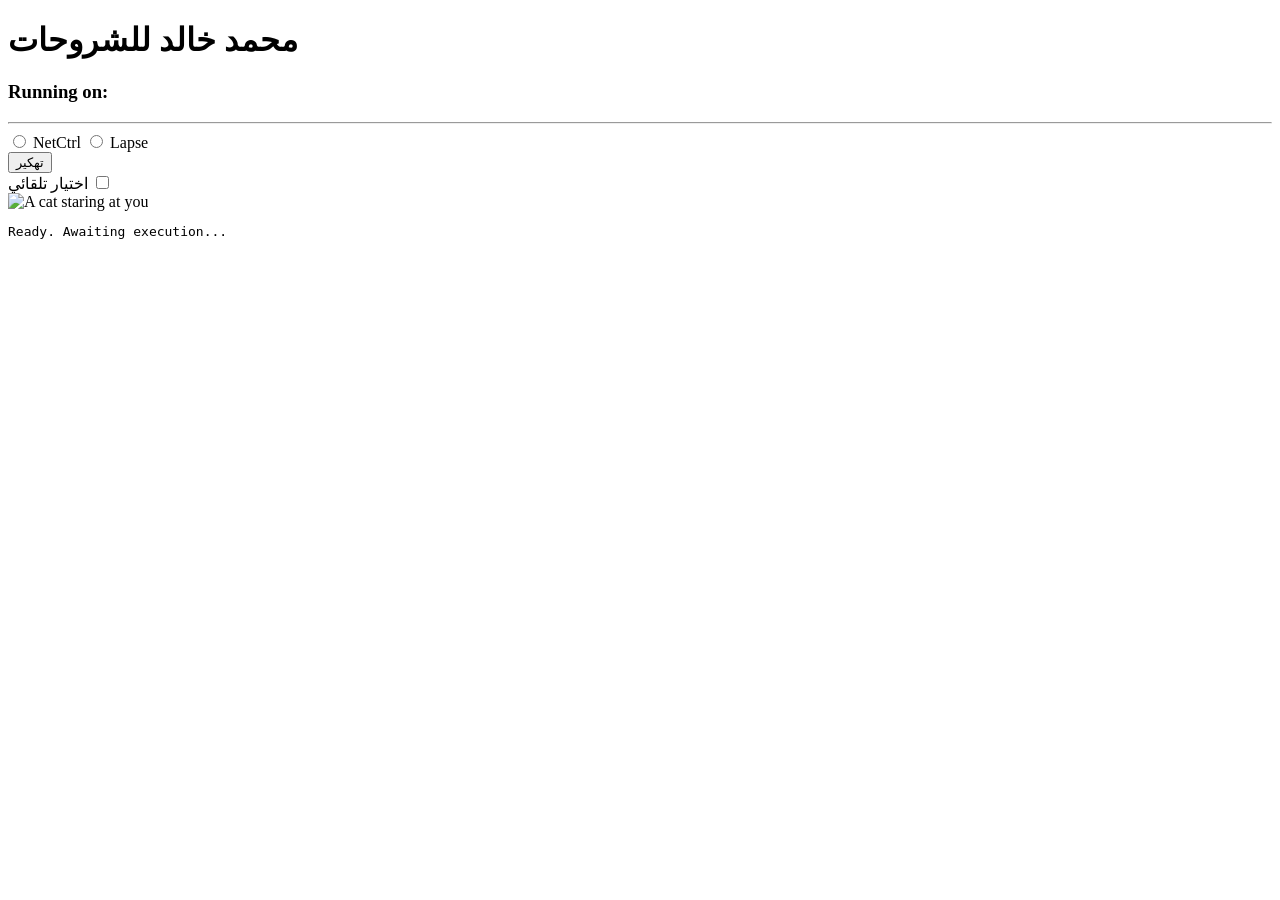
==== index.html @ 31f25939 "Add files via upload" ====
<!DOCTYPE html>
<html lang="en" manifest="cache.manifest">
<head>
  <meta charset="UTF-8">
  <meta name="viewport" content="width=device-width, initial-scale=1.0">
  <title>CSSFontFace exploit</title>
  <link rel="stylesheet" href="includes/style.css">
</head>
<body>

  <h1>محمد خالد للشروحات</h1>
  <h3 id="UA">Running on:</h3>

  <hr>

  <div class="btn-container">
    <form id="kernel-options">
      <input type="radio" name="kernel" id="netctrl-exploit" value="netctrl">
      <label for="netctrl-exploit">NetCtrl</label>
      <input type="radio" name="kernel" id="lapse-exploit" value="lapse">
      <label for="lapse-exploit">Lapse</label>
    </form>
    <button id="تهكير">تهكير</button>
    <div class="autoJb">
      <label for="autoJbInput" id="autoJbLabel">اختيار تلقائي</label>
      <input class="mt-2" id="autoJbInput" type="checkbox">
    </div>
  </div>

  <div class="main-layout">
    <div class="media-box">
      <img src="includes/cat.jpg" alt="A cat staring at you">
    </div>

    <pre id="console">Ready. Awaiting execution...
  </pre>


  </div>

  <script src="src/main.js"></script>
  <script src="includes/script.js"></script>
</body>

</html>
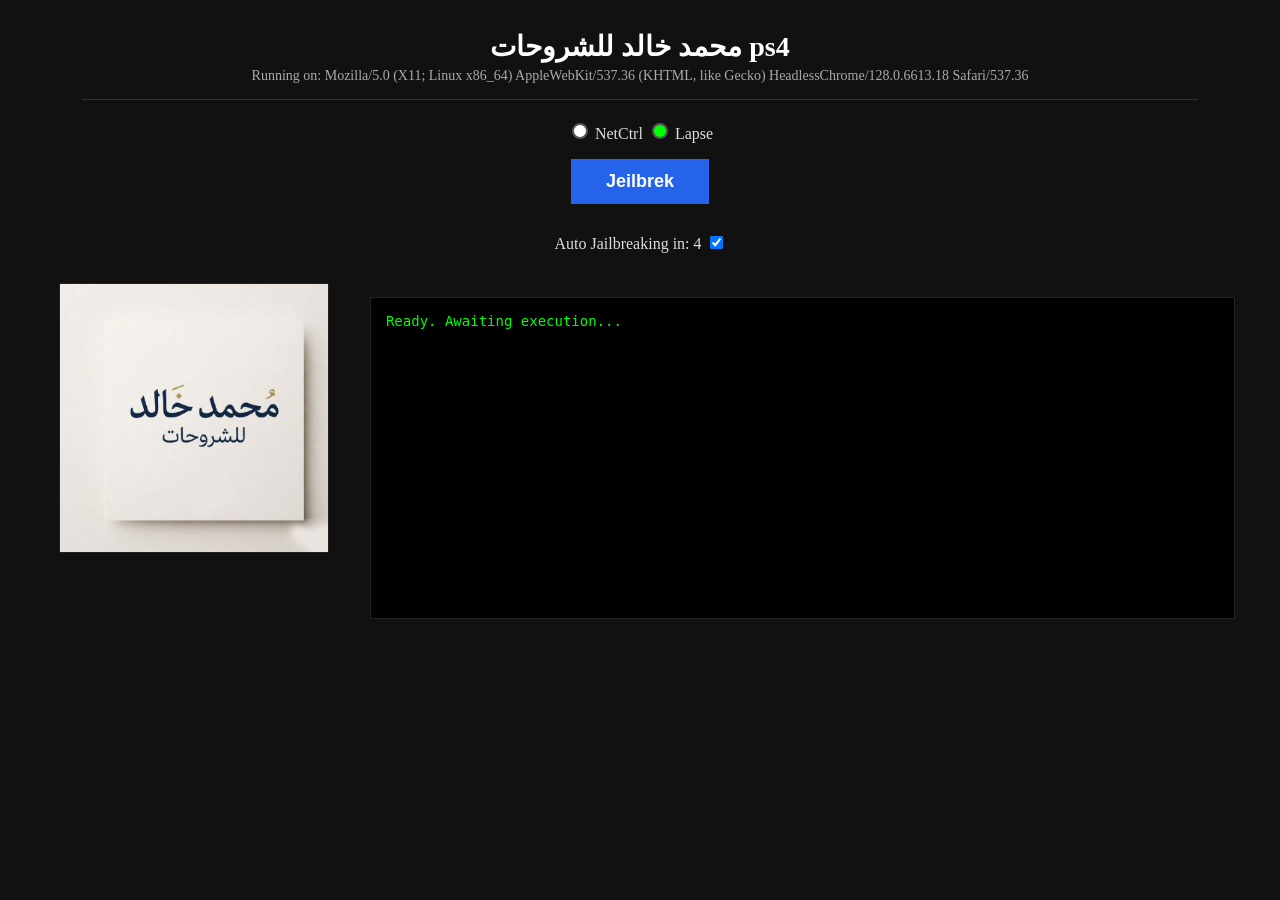
==== commit 8e4a615d: "Update index.html" ====
--- a/index.html
+++ b/index.html
@@ -8,7 +8,7 @@
 </head>
 <body>
 
-  <h1>محمد خالد للشروحات</h1>
+  <h1>محمد خالد للشروحات ps4</h1>
   <h3 id="UA">Running on:</h3>
 
   <hr>
@@ -20,9 +20,9 @@
       <input type="radio" name="kernel" id="lapse-exploit" value="lapse">
       <label for="lapse-exploit">Lapse</label>
     </form>
-    <button id="تهكير">تهكير</button>
+    <button id="jeilbrek">Jeilbrek</button>
     <div class="autoJb">
-      <label for="autoJbInput" id="autoJbLabel">اختيار تلقائي</label>
+      <label for="autoJbInput" id="autoJbLabel">Auto Jailbreak</label>
       <input class="mt-2" id="autoJbInput" type="checkbox">
     </div>
   </div>
--- a/includes/style.css
+++ b/includes/style.css
@@ -0,0 +1,104 @@
+body {
+    background: #111111;
+    color: #dddddd;
+    margin: 0;
+    padding: 20px;
+    text-align: center;
+}
+
+h1 {
+    color: #ffffff;
+    font-size: 28px;
+    margin: 10px 0 5px 0;
+}
+
+h3 {
+    color: #aaaaaa;
+    font-size: 14px;
+    font-weight: normal;
+    margin: 0 0 15px 0;
+}
+
+hr {
+    border: 0;
+    border-top: 1px solid #333333;
+    margin: 15px auto;
+    width: 90%;
+}
+
+.btn-container {
+    margin: 20px 0 30px 0;
+}
+
+button {
+    background: #2563eb;
+    color: #ffffff;
+    border: none;
+    padding: 12px 35px;
+    font-size: 18px;
+    font-weight: bold;
+    cursor: pointer;
+}
+
+button:disabled, button:hover:disabled {
+    background: #0b2253;
+    cursor: default;
+}
+
+button:hover {
+    background: #1d4ed8;
+}
+
+.main-layout {
+    width: 96%;
+    margin: 0 auto;
+}
+
+.media-box {
+    float: left;
+    width: 25%;
+    text-align: center;
+}
+
+.media-box img {
+    width: 90%;
+    height: auto;
+    border: 1px solid #222222;
+}
+
+#console {
+    float: right;
+    width: 70%;
+    background: #000000;
+    color: #00ff00;
+    font-size: 14px;
+    padding: 15px;
+    text-align: left;
+    height: 290px;
+    overflow-y: scroll;
+    word-wrap: break-word;
+    border: 1px solid #222222;
+}
+
+#kernel-options {
+    margin-bottom: 1rem;
+}
+
+input[type="radio"] {
+    -webkit-appearance: none;
+    appearance: none;
+    width: 1rem;
+    height: 1rem;
+    border: 2px solid #555;
+    border-radius: 50%;
+    background-color: #fff;
+    cursor: pointer;
+}
+
+input[type="radio"]:checked {
+    background-color: #00ff00;
+}
+
+.mt-2{
+    margin-top: 2rem;
+}
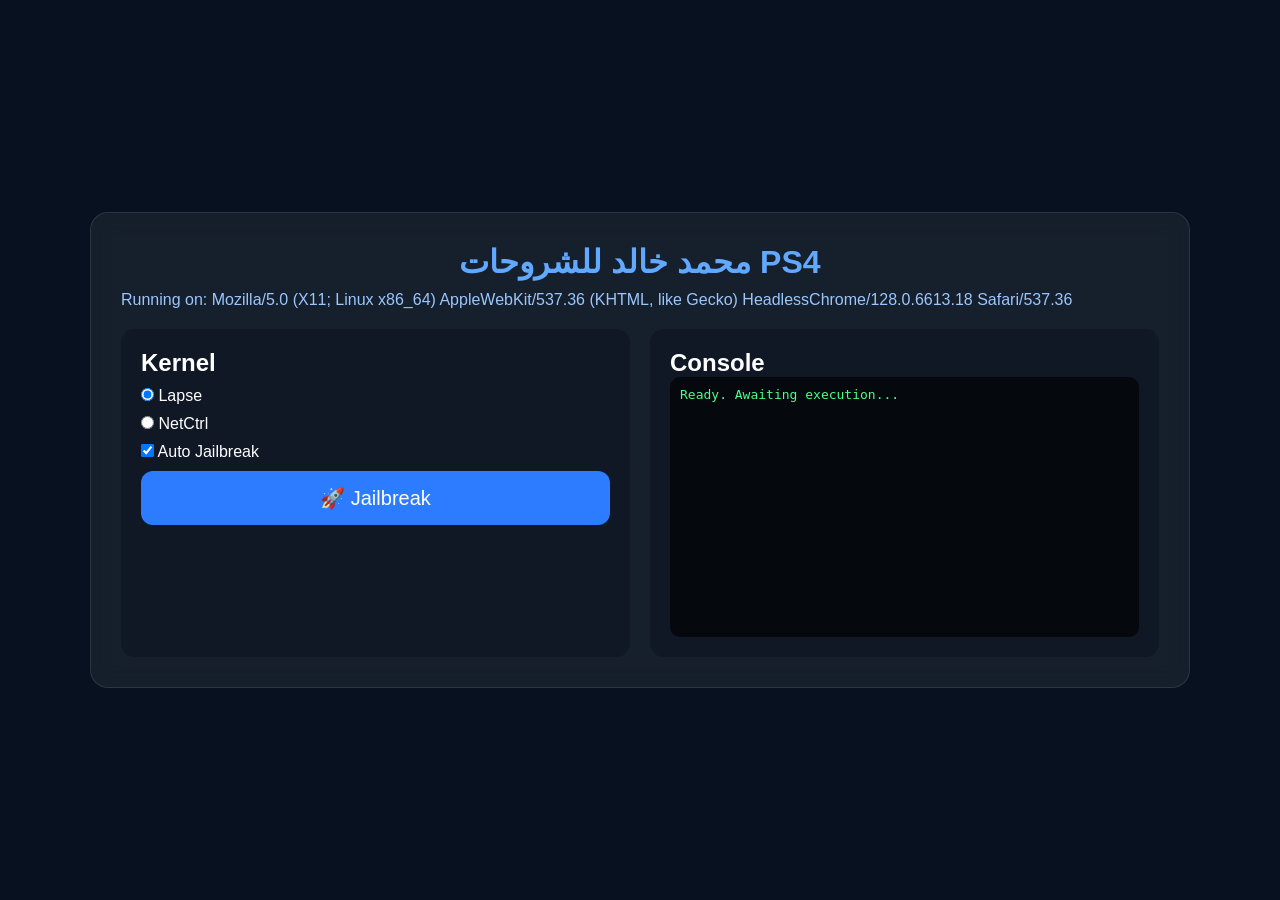
==== commit 429aa4ef: "Add files via upload" ====
--- a/index.html
+++ b/index.html
@@ -1,45 +1,45 @@
-<!DOCTYPE html>
-<html lang="en" manifest="cache.manifest">
-<head>
-  <meta charset="UTF-8">
-  <meta name="viewport" content="width=device-width, initial-scale=1.0">
-  <title>CSSFontFace exploit</title>
-  <link rel="stylesheet" href="includes/style.css">
-</head>
-<body>
-
-  <h1>محمد خالد للشروحات ps4</h1>
-  <h3 id="UA">Running on:</h3>
-
-  <hr>
-
-  <div class="btn-container">
-    <form id="kernel-options">
-      <input type="radio" name="kernel" id="netctrl-exploit" value="netctrl">
-      <label for="netctrl-exploit">NetCtrl</label>
-      <input type="radio" name="kernel" id="lapse-exploit" value="lapse">
-      <label for="lapse-exploit">Lapse</label>
-    </form>
-    <button id="jeilbrek">Jeilbrek</button>
-    <div class="autoJb">
-      <label for="autoJbInput" id="autoJbLabel">Auto Jailbreak</label>
-      <input class="mt-2" id="autoJbInput" type="checkbox">
-    </div>
-  </div>
-
-  <div class="main-layout">
-    <div class="media-box">
-      <img src="includes/cat.jpg" alt="A cat staring at you">
-    </div>
-
-    <pre id="console">Ready. Awaiting execution...
-  </pre>
-
-
-  </div>
-
-  <script src="src/main.js"></script>
-  <script src="includes/script.js"></script>
-</body>
-
-</html>
+<!DOCTYPE html>
+<html lang="en">
+<head>
+<meta charset="UTF-8">
+<meta name="viewport" content="width=device-width,initial-scale=1.0">
+<title>محمد خالد للشروحات PS4</title>
+<style>
+*{margin:0;padding:0;box-sizing:border-box}
+body{font-family:Arial,sans-serif;background:#08111f;color:#fff;min-height:100vh;display:flex;align-items:center;justify-content:center}
+.container{width:1100px;max-width:95%;background:rgba(255,255,255,.06);backdrop-filter:blur(12px);border:1px solid rgba(255,255,255,.1);border-radius:18px;padding:30px}
+h1{text-align:center;color:#61a8ff}
+.top{display:grid;grid-template-columns:1fr 1fr;gap:20px;margin-top:20px}
+.panel{background:#101826;border-radius:14px;padding:20px}
+#console{background:#05080d;color:#4cff8a;height:260px;overflow:auto;padding:10px;border-radius:10px}
+button{width:100%;padding:15px;border:none;border-radius:12px;background:#2d7cff;color:#fff;font-size:20px;cursor:pointer}
+button:hover{background:#4790ff}
+label{display:block;margin:10px 0}
+.status{margin:10px 0;color:#9ac7ff}
+</style>
+</head>
+<body>
+<div class="container">
+<h1>محمد خالد للشروحات PS4</h1>
+<div class="status" id="UA">Running on:</div>
+<div class="top">
+<div class="panel">
+<h2>Kernel</h2>
+<form id="kernel-options">
+<label><input type="radio" name="kernel" id="lapse-exploit" value="lapse" checked> Lapse</label>
+<label><input type="radio" name="kernel" id="netctrl-exploit" value="netctrl"> NetCtrl</label>
+<label><input type="checkbox" id="autoJbInput"> Auto Jailbreak</label>
+</form>
+<button id="jeilbrek">🚀 Jailbreak</button>
+</div>
+<div class="panel">
+<h2>Console</h2>
+<pre id="console">Ready. Awaiting execution...</pre>
+</div>
+</div>
+<!-- ضع هنا ملفات المشروع الأصلية -->
+<script src="src/main.js"></script>
+<script src="includes/script.js"></script>
+</div>
+</body>
+</html>
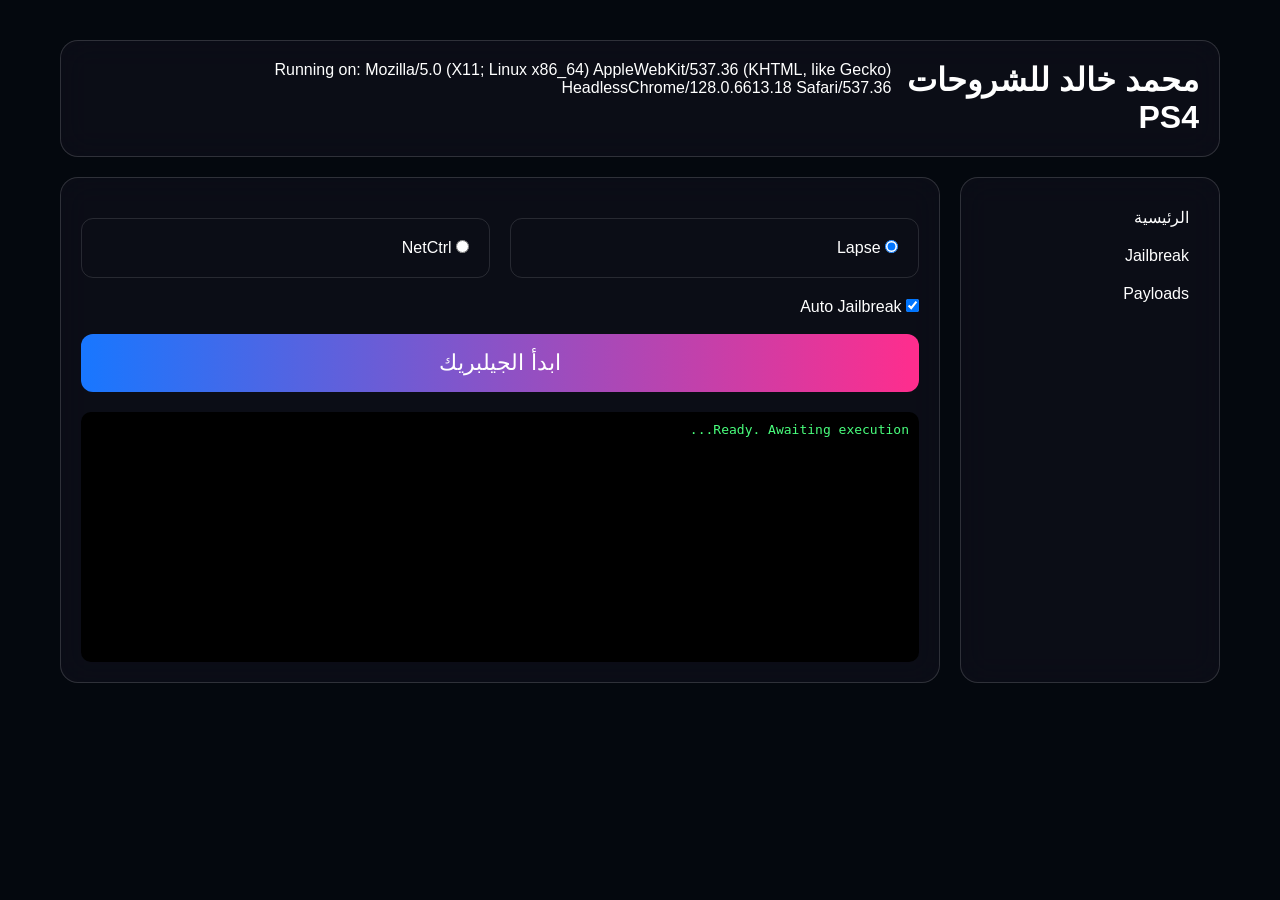
==== commit 828329ee: "Rename PS4_Professional_Host_Index.html to index.html" ====
--- a/index.html
+++ b/index.html
@@ -1,45 +1 @@
-<!DOCTYPE html>
-<html lang="en">
-<head>
-<meta charset="UTF-8">
-<meta name="viewport" content="width=device-width,initial-scale=1.0">
-<title>محمد خالد للشروحات PS4</title>
-<style>
-*{margin:0;padding:0;box-sizing:border-box}
-body{font-family:Arial,sans-serif;background:#08111f;color:#fff;min-height:100vh;display:flex;align-items:center;justify-content:center}
-.container{width:1100px;max-width:95%;background:rgba(255,255,255,.06);backdrop-filter:blur(12px);border:1px solid rgba(255,255,255,.1);border-radius:18px;padding:30px}
-h1{text-align:center;color:#61a8ff}
-.top{display:grid;grid-template-columns:1fr 1fr;gap:20px;margin-top:20px}
-.panel{background:#101826;border-radius:14px;padding:20px}
-#console{background:#05080d;color:#4cff8a;height:260px;overflow:auto;padding:10px;border-radius:10px}
-button{width:100%;padding:15px;border:none;border-radius:12px;background:#2d7cff;color:#fff;font-size:20px;cursor:pointer}
-button:hover{background:#4790ff}
-label{display:block;margin:10px 0}
-.status{margin:10px 0;color:#9ac7ff}
-</style>
-</head>
-<body>
-<div class="container">
-<h1>محمد خالد للشروحات PS4</h1>
-<div class="status" id="UA">Running on:</div>
-<div class="top">
-<div class="panel">
-<h2>Kernel</h2>
-<form id="kernel-options">
-<label><input type="radio" name="kernel" id="lapse-exploit" value="lapse" checked> Lapse</label>
-<label><input type="radio" name="kernel" id="netctrl-exploit" value="netctrl"> NetCtrl</label>
-<label><input type="checkbox" id="autoJbInput"> Auto Jailbreak</label>
-</form>
-<button id="jeilbrek">🚀 Jailbreak</button>
-</div>
-<div class="panel">
-<h2>Console</h2>
-<pre id="console">Ready. Awaiting execution...</pre>
-</div>
-</div>
-<!-- ضع هنا ملفات المشروع الأصلية -->
-<script src="src/main.js"></script>
-<script src="includes/script.js"></script>
-</div>
-</body>
-</html>+<!DOCTYPE html><html lang="ar" dir="rtl"><head><meta charset="UTF-8"><meta name="viewport" content="width=device-width,initial-scale=1"><title>محمد خالد للشروحات PS4</title><style>*{margin:0;padding:0;box-sizing:border-box}body{font-family:Arial;background:url("images/background.png") center/cover fixed no-repeat #08111f;color:#fff}body:before{content:"";position:fixed;inset:0;background:rgba(0,0,0,.55);z-index:-1}.wrap{max-width:1200px;margin:20px auto;padding:20px}.header,.card,.side{background:rgba(20,20,35,.45);backdrop-filter:blur(16px);border:1px solid rgba(255,255,255,.15);border-radius:18px;padding:20px}.header{display:flex;justify-content:space-between}.main{display:grid;grid-template-columns:260px 1fr;gap:20px;margin-top:20px}.side li{list-style:none;padding:10px}.options{display:flex;gap:20px;margin:20px 0}.opt{flex:1;border:1px solid rgba(255,255,255,.12);padding:20px;border-radius:12px}button{width:100%;padding:16px;background:linear-gradient(90deg,#1877ff,#ff2d8d);border:none;border-radius:12px;color:#fff;font-size:22px}#console{margin-top:20px;background:#000;height:250px;padding:10px;border-radius:10px;color:#49ff7d}</style></head><body><div class="wrap"><div class="header"><h1>محمد خالد للشروحات PS4</h1><div id="UA">Running on:</div></div><div class="main"><div class="side"><ul><li>الرئيسية</li><li>Jailbreak</li><li>Payloads</li></ul></div><div class="card"><form id="kernel-options"><div class="options"><div class="opt"><input id="lapse-exploit" type="radio" name="kernel" checked> Lapse</div><div class="opt"><input id="netctrl-exploit" type="radio" name="kernel"> NetCtrl</div></div><label><input id="autoJbInput" type="checkbox"> Auto Jailbreak</label><br><br><button id="jeilbrek" type="button">ابدأ الجيلبريك</button><pre id="console">Ready. Awaiting execution...</pre></form></div></div></div><script src="src/main.js"></script><script src="includes/script.js"></script></body></html>
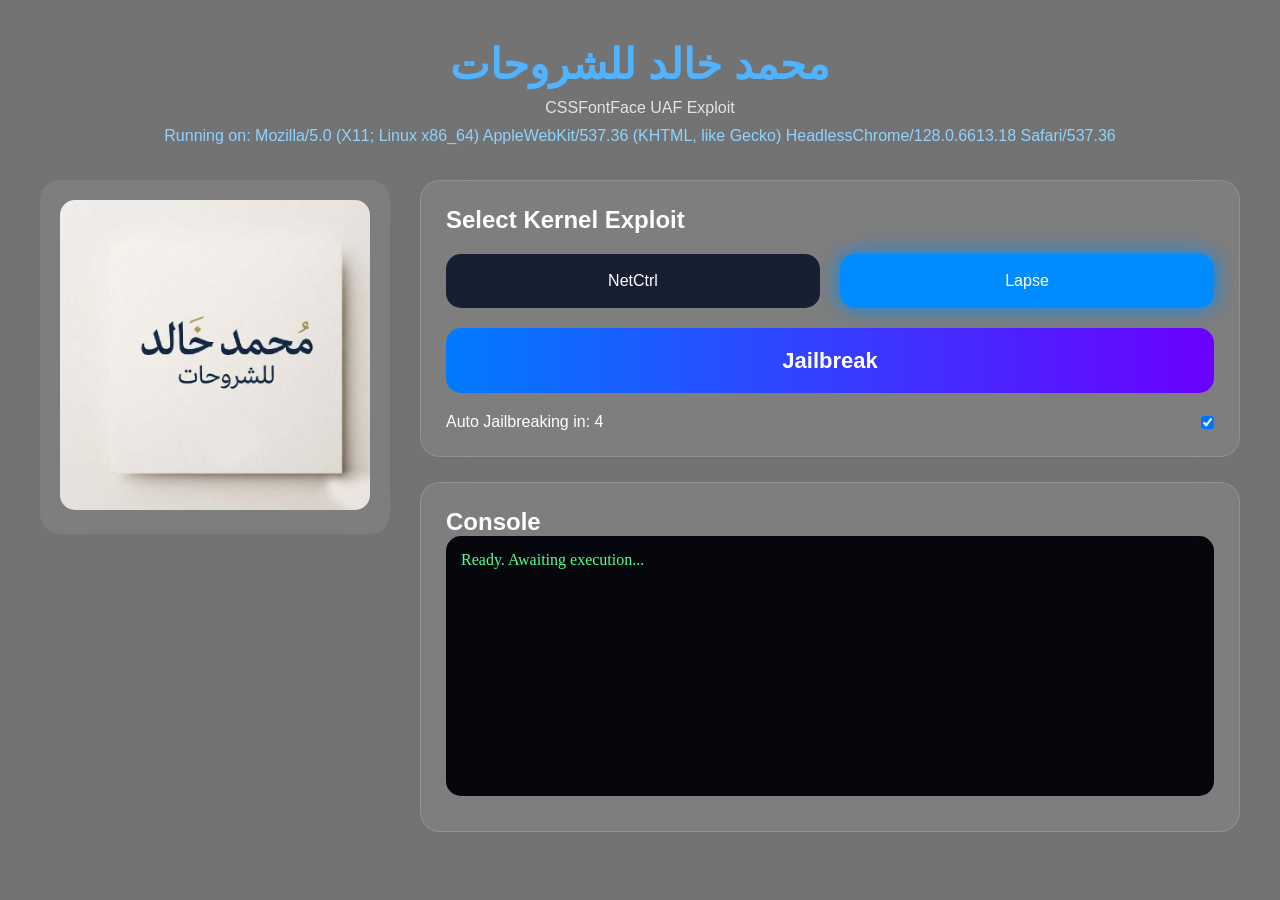
==== commit e88db627: "Update index.html" ====
--- a/index.html
+++ b/index.html
@@ -1 +1,90 @@
-<!DOCTYPE html><html lang="ar" dir="rtl"><head><meta charset="UTF-8"><meta name="viewport" content="width=device-width,initial-scale=1"><title>محمد خالد للشروحات PS4</title><style>*{margin:0;padding:0;box-sizing:border-box}body{font-family:Arial;background:url("images/background.png") center/cover fixed no-repeat #08111f;color:#fff}body:before{content:"";position:fixed;inset:0;background:rgba(0,0,0,.55);z-index:-1}.wrap{max-width:1200px;margin:20px auto;padding:20px}.header,.card,.side{background:rgba(20,20,35,.45);backdrop-filter:blur(16px);border:1px solid rgba(255,255,255,.15);border-radius:18px;padding:20px}.header{display:flex;justify-content:space-between}.main{display:grid;grid-template-columns:260px 1fr;gap:20px;margin-top:20px}.side li{list-style:none;padding:10px}.options{display:flex;gap:20px;margin:20px 0}.opt{flex:1;border:1px solid rgba(255,255,255,.12);padding:20px;border-radius:12px}button{width:100%;padding:16px;background:linear-gradient(90deg,#1877ff,#ff2d8d);border:none;border-radius:12px;color:#fff;font-size:22px}#console{margin-top:20px;background:#000;height:250px;padding:10px;border-radius:10px;color:#49ff7d}</style></head><body><div class="wrap"><div class="header"><h1>محمد خالد للشروحات PS4</h1><div id="UA">Running on:</div></div><div class="main"><div class="side"><ul><li>الرئيسية</li><li>Jailbreak</li><li>Payloads</li></ul></div><div class="card"><form id="kernel-options"><div class="options"><div class="opt"><input id="lapse-exploit" type="radio" name="kernel" checked> Lapse</div><div class="opt"><input id="netctrl-exploit" type="radio" name="kernel"> NetCtrl</div></div><label><input id="autoJbInput" type="checkbox"> Auto Jailbreak</label><br><br><button id="jeilbrek" type="button">ابدأ الجيلبريك</button><pre id="console">Ready. Awaiting execution...</pre></form></div></div></div><script src="src/main.js"></script><script src="includes/script.js"></script></body></html>
+<!DOCTYPE html>
+<html lang="en" manifest="cache.manifest">
+<head>
+<meta charset="UTF-8">
+<meta name="viewport" content="width=device-width, initial-scale=1.0">
+<title>CSSFontFace Exploit</title>
+
+<link rel="stylesheet" href="includes/style.css">
+
+</head>
+
+<body>
+
+<div class="overlay">
+
+<div class="container">
+
+<header class="header">
+
+<h1>محمد خالد للشروحات</h1>
+
+<p class="subtitle">CSSFontFace UAF Exploit</p>
+
+<div id="UA">Running on:</div>
+
+</header>
+
+<div class="content">
+
+<div class="left-panel">
+
+<div class="image-card">
+
+<img src="includes/cat.jpg" alt="Image">
+
+</div>
+
+</div>
+
+<div class="right-panel">
+
+<div class="glass">
+
+<h2>Select Kernel Exploit</h2>
+
+<form id="kernel-options">
+
+<input type="radio" name="kernel" id="netctrl-exploit" value="netctrl">
+<label for="netctrl-exploit">NetCtrl</label>
+
+<input type="radio" name="kernel" id="lapse-exploit" value="lapse">
+<label for="lapse-exploit">Lapse</label>
+
+</form>
+
+<button id="jeilbrek">Jailbreak</button>
+
+<div class="autoJb">
+
+<label for="autoJbInput" id="autoJbLabel">
+Auto Jailbreak
+</label>
+
+<input id="autoJbInput" type="checkbox">
+
+</div>
+
+</div>
+
+<div class="glass console-box">
+
+<h2>Console</h2>
+
+<pre id="console">Ready. Awaiting execution...</pre>
+
+</div>
+
+</div>
+
+</div>
+
+</div>
+
+</div>
+
+<script src="src/main.js"></script>
+<script src="includes/script.js"></script>
+
+</body>
+</html>
--- a/includes/style.css
+++ b/includes/style.css
@@ -0,0 +1,223 @@
+*{
+margin:0;
+padding:0;
+box-sizing:border-box;
+}
+
+body{
+
+font-family:Segoe UI,sans-serif;
+
+background:url("background.png") center center/cover no-repeat fixed;
+
+color:white;
+
+}
+
+.overlay{
+
+background:rgba(0,0,0,.55);
+
+min-height:100vh;
+
+padding:40px;
+
+}
+
+.container{
+
+max-width:1300px;
+
+margin:auto;
+
+}
+
+.header{
+
+text-align:center;
+
+margin-bottom:35px;
+
+}
+
+.header h1{
+
+font-size:42px;
+
+color:#4fb3ff;
+
+}
+
+.subtitle{
+
+opacity:.8;
+
+margin:10px 0;
+
+}
+
+#UA{
+
+margin-top:10px;
+
+color:#8fd3ff;
+
+}
+
+.content{
+
+display:grid;
+
+grid-template-columns:350px 1fr;
+
+gap:30px;
+
+}
+
+.image-card{
+
+background:rgba(255,255,255,.08);
+
+backdrop-filter:blur(18px);
+
+padding:20px;
+
+border-radius:20px;
+
+}
+
+.image-card img{
+
+width:100%;
+
+border-radius:15px;
+
+}
+
+.glass{
+
+background:rgba(255,255,255,.08);
+
+backdrop-filter:blur(20px);
+
+border:1px solid rgba(255,255,255,.15);
+
+border-radius:20px;
+
+padding:25px;
+
+margin-bottom:25px;
+
+}
+
+#kernel-options{
+
+display:flex;
+
+gap:20px;
+
+margin-top:20px;
+
+margin-bottom:20px;
+
+}
+
+#kernel-options input{
+
+display:none;
+
+}
+
+#kernel-options label{
+
+flex:1;
+
+padding:18px;
+
+text-align:center;
+
+border-radius:15px;
+
+background:#172032;
+
+cursor:pointer;
+
+transition:.3s;
+
+}
+
+#kernel-options input:checked+label{
+
+background:#008cff;
+
+box-shadow:0 0 20px #008cff;
+
+}
+
+#jeilbrek{
+
+width:100%;
+
+height:65px;
+
+border:none;
+
+border-radius:15px;
+
+font-size:22px;
+
+font-weight:bold;
+
+background:linear-gradient(90deg,#007bff,#6a00ff);
+
+color:white;
+
+cursor:pointer;
+
+transition:.3s;
+
+}
+
+#jeilbrek:hover{
+
+transform:translateY(-3px);
+
+box-shadow:0 0 30px #008cff;
+
+}
+
+.autoJb{
+
+margin-top:20px;
+
+display:flex;
+
+justify-content:space-between;
+
+align-items:center;
+
+}
+
+.console-box{
+
+height:350px;
+
+}
+
+#console{
+
+height:260px;
+
+overflow:auto;
+
+background:#05070d;
+
+border-radius:15px;
+
+padding:15px;
+
+color:#53ff8c;
+
+font-family:Consolas;
+
+}
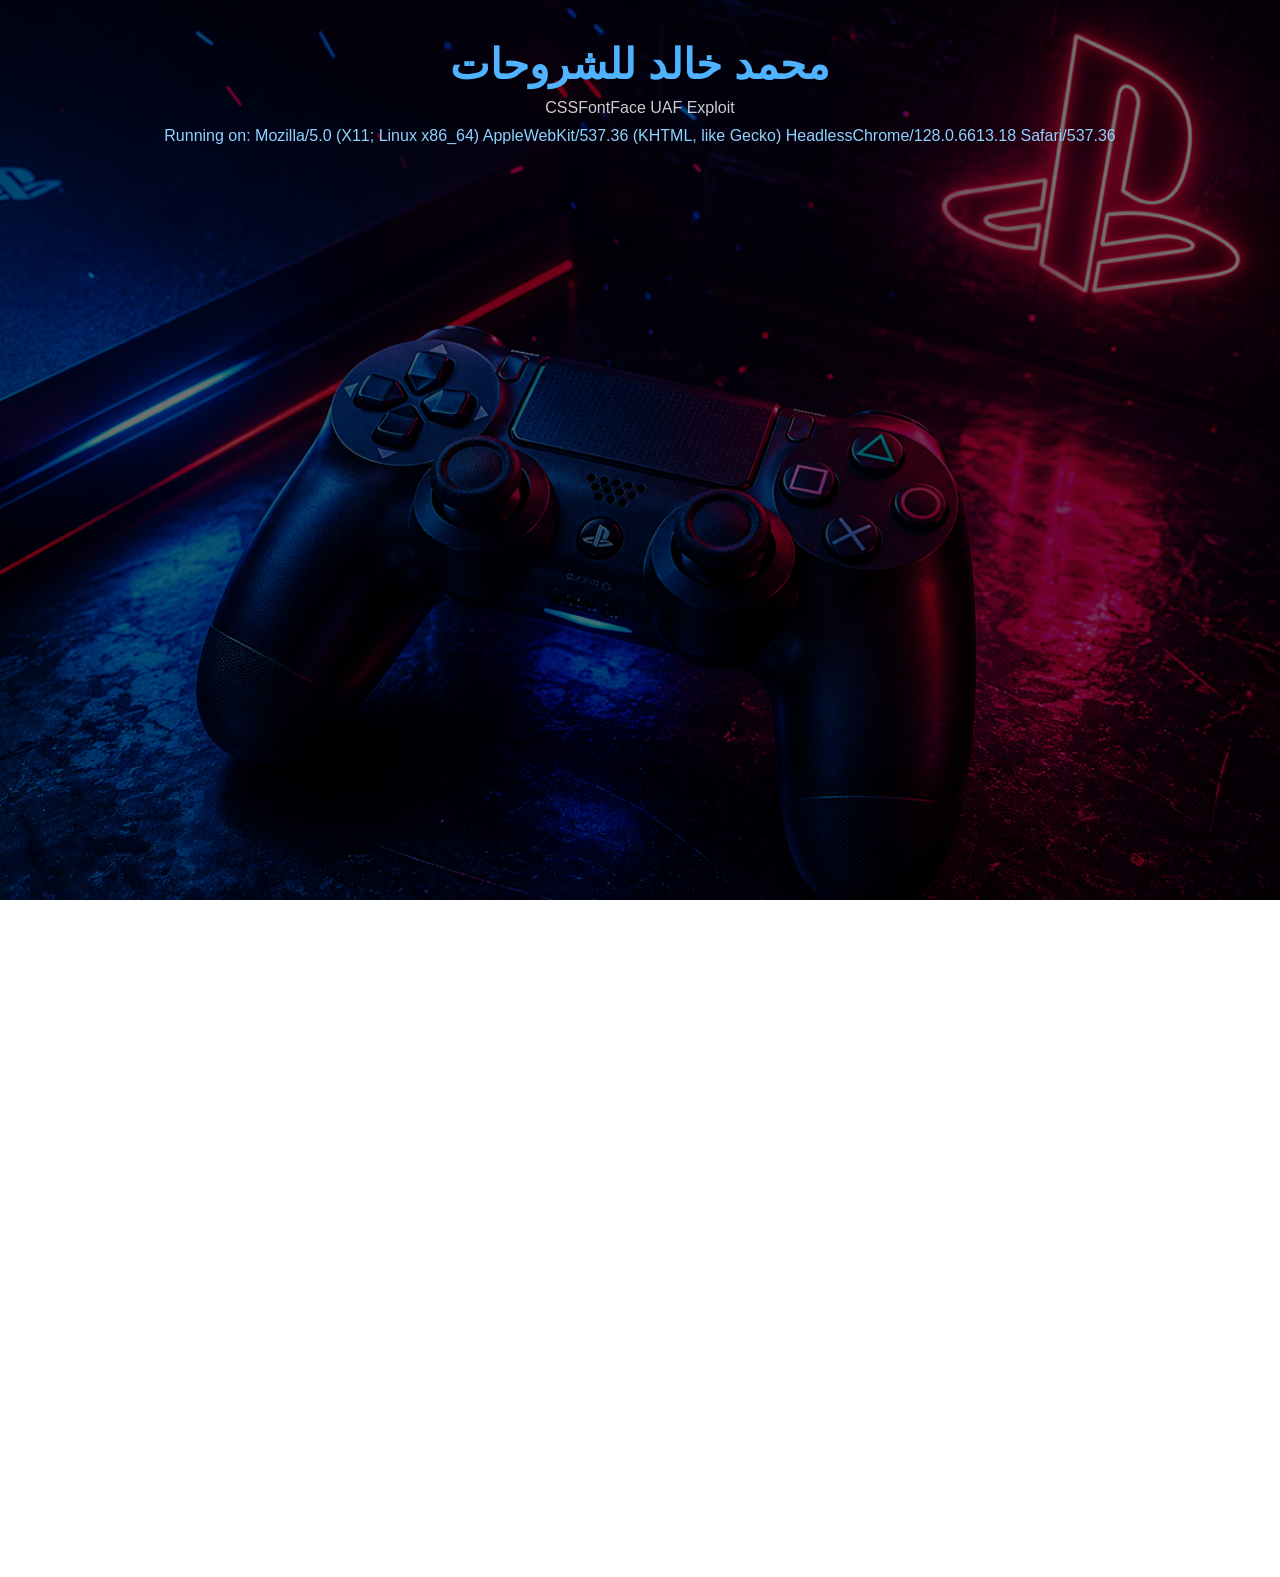
==== commit b2ea4bff: "Update index.html" ====
--- a/index.html
+++ b/index.html
@@ -25,13 +25,6 @@
 
 </header>
 
-<div class="content">
-
-<div class="left-panel">
-
-<div class="image-card">
-
-<img src="includes/cat.jpg" alt="Image">
 
 </div>
 
